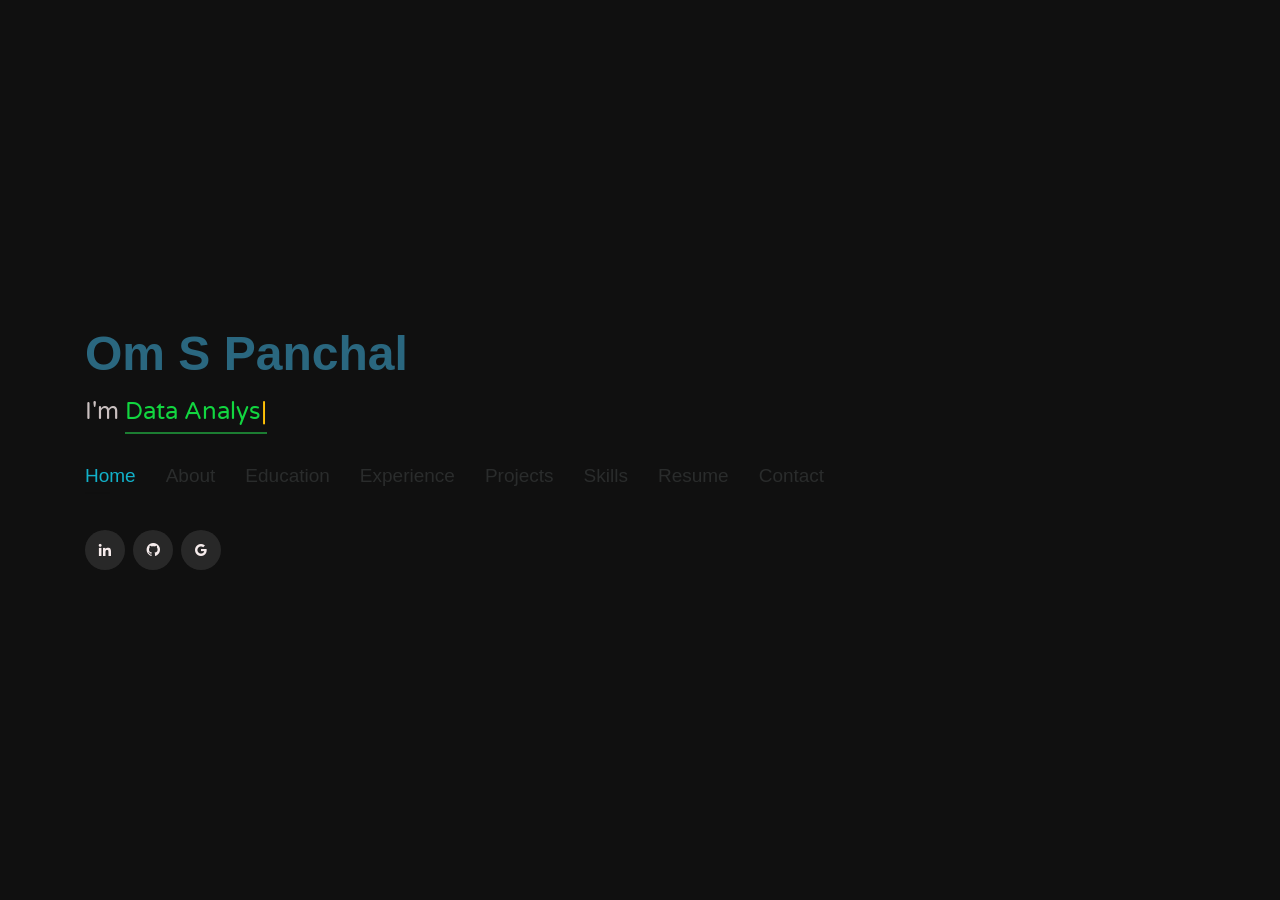
==== OMSP/index.html @ a4044b21 "Done" ====
<!DOCTYPE html>
<html lang="en">

<head>
  <!-- Google Tag Manager -->
  <script>(function(w,d,s,l,i){w[l]=w[l]||[];w[l].push({'gtm.start':
  new Date().getTime(),event:'gtm.js'});var f=d.getElementsByTagName(s)[0],
  j=d.createElement(s),dl=l!='dataLayer'?'&l='+l:'';j.async=true;j.src=
  'https://www.googletagmanager.com/gtm.js?id='+i+dl;f.parentNode.insertBefore(j,f);
  })(window,document,'script','dataLayer','GTM-5BB8W2X');</script>
  <!-- End Google Tag Manager -->
  <link rel="icon" type="image/png" href="/favicon.png"/>
  <meta charset="utf-8">
  <meta content="width=device-width, initial-scale=1.0" name="viewport">

  <title>Om S P - Portfolio</title>
  <meta content="" name="descriptison">
  <meta content="" name="keywords">

  <!-- Google Fonts -->
  <link href="https://fonts.googleapis.com/css2?family=Varela+Round&display=swap" rel="stylesheet">
  <!-- Vendor CSS Files -->
  <link href="assets/vendor/bootstrap/css/bootstrap.min.css" rel="stylesheet">
  <link href="assets/vendor/icofont/icofont.min.css" rel="stylesheet">
  <link href="assets/vendor/remixicon/remixicon.css" rel="stylesheet">
  <link href="assets/vendor/owl.carousel/assets/owl.carousel.min.css" rel="stylesheet">
  <link href="assets/vendor/boxicons/css/boxicons.min.css" rel="stylesheet">
  <link href="assets/vendor/venobox/venobox.css" rel="stylesheet">

  <!-- Template Main CSS File -->
  <link href="assets/css/style.css" rel="stylesheet">


  <!-- Global site tag (gtag.js) - Google Analytics -->
  <script async src="https://www.googletagmanager.com/gtag/js?id=UA-169007209-3"></script>
  <script>
    window.dataLayer = window.dataLayer || [];
    function gtag(){dataLayer.push(arguments);}
    gtag('js', new Date());

    gtag('config', 'UA-169007209-3');
  </script>



  <!-- =======================================================
  * Template Name: Personal - v2.1.0
  * Template URL: https://bootstrapmade.com/personal-free-resume-bootstrap-template/
  * Author: BootstrapMade.com
  * License: https://bootstrapmade.com/license/
  ======================================================== -->
</head>

<body>
  
  <!-- Google Tag Manager (noscript) -->
  <noscript><iframe src="https://www.googletagmanager.com/ns.html?id=GTM-5BB8W2X"
  height="0" width="0" style="display:none;visibility:hidden"></iframe></noscript>
  <!-- End Google Tag Manager (noscript) -->
  <!-- ======= Header ======= -->
  <header id="header" class="header-tops">

    <div class="container">

      <h1><a href="index.html">Om S Panchal</a></h1>
      <h2 style="color:#cac0c0">I'm <span class="typing" style="color:#12D640"></span></h2>
      <nav class="nav-menu d-none d-lg-block">
        <ul>
          <li class="active"><a href="#header"> <span>Home</span></a></li>
          <li><a href="#about"><span>About</span></a></li>
          <li><a href="#education"> <span>Education</span></a></li>
          <li><a href="#experience"> <span>Experience</span></a></li>
<!--          <li><a href="#projects"> <span>Projects</span></a></li>-->
          <li><a href="#portfolio"> <span>Projects</span></a></li>
          <li><a href="#skills"> <span>Skills</span></a></li>
          <li><a href="https://drive.google.com/file/d/1z9omaoGGeqpjzwry_Dc1AcWMaOLjtn0A/view?usp=sharing" target="_blank"> <span>Resume</span></a></li>
          <!-- <li><a href="#links"> <span>Resume & Links</span></a></li> -->
          <li><a href="#contacts"> <span>Contact</span></a></li>

        </ul>
      </nav><!-- .nav-menu -->

      <div class="social-links">
          <a href="https://www.linkedin.com/in/om-s-p/" target="_blank" class="linkedin"><i class="bx bxl-linkedin"></i></a>
          <a href="https://github.com/OmSPluto" target="_blank" class="github"><i class="bx bxl-github"></i></a>
          <a href="mailto:ompanchalftw@gmail.com" target="_blank" class="google"><i class="bx bxl-google"></i></a>

      </div>

    </div>
  </header><!-- End Header -->

  <!-- ======= About Section ======= -->
  <section id="about" class="about">

    <!-- ======= About Me ======= -->
    <div class="about-me container">

      <div class="section-title">
        <h2>About</h2>
      </div>

      <div class="row">
        <div class="col-lg-4" data-aos="fade-right">
          <img src="assets/img/profile.jpeg" class="img-fluid" alt="">
        </div>
        <div class="col-lg-8 pt-4 pt-lg-0 content" data-aos="fade-left">
          <p>Analytical professional with 1.5+ years of expertise in business intelligence, adept at deriving insights through modern visualization tools. Enthusiastic developer passionate about software and AI, applying algorithms to solve real-world challenges for impactful results. Eager to contribute analytical and development skills to innovative projects in the corporate sector.
          </p>
          <div class="row">
            <div class="col-lg-6">
              <ul>
                <li><i class="icofont-rounded-right"></i> <strong>Birthday:</strong> 06 October 2000</li>
                <li><i class="icofont-rounded-right"></i> <strong>Phone:</strong> +91 8591076125</li>
              </ul>
            </div>
            <div class="col-lg-6">
              <ul>
                <li><i class="icofont-rounded-right"></i> <strong>City:</strong> Mumbai, IN</li>
                <li><i class="icofont-rounded-right"></i> <strong>Email:</strong> ompanchalftw@gmail.com</li>
              </ul>
            </div>
          </div>
        </div>
      </div>

    </div><!-- End About Me -->

    <!-- ======= Interests ======= -->
<!-- ======= Interests ======= -->
<div class="interests container">

  <div class="section-title">
    <h2>Interests</h2>
  </div>

  <div class="row">
    <!-- Existing interests -->
    <div class="col-lg-3 col-md-4 mt-4">
      <div class="icon-box">
        <i class="ri-file-list-3-line" style="color: #47aeff;"></i>
        <h3>Algorithms</h3>
      </div>
    </div>
    <div class="col-lg-3 col-md-4 mt-4">
      <div class="icon-box">
        <i class="ri-image-line" style="color: #ffc107;"></i>
        <h3>Image Processing</h3>
      </div>
    </div>
    <!-- New interest for AI -->
    <div class="col-lg-3 col-md-4 mt-4">
      <div class="icon-box">
        <i class="ri-brain-line" style="color: #6b5ce7;"></i>
        <h3>Artificial Intelligence</h3>
      </div>
    </div>
    <!-- Add other new interests below -->
    <div class="col-lg-3 col-md-4 mt-4">
      <div class="icon-box">
        <i class="fab fa-tableau" style="color: #ff5722;"></i>
        <h3>Tableau</h3>
      </div>
    </div>
    <div class="col-lg-3 col-md-4 mt-4">
      <div class="icon-box">
        <i class="ri-analytics-line" style="color: #4caf50;"></i>
        <h3>Data Analytics</h3>
      </div>
    </div>
    <div class="col-lg-3 col-md-4 mt-4">
      <div class="icon-box">
        <i class="ri-database-line" style="color: #795548;"></i>
        <h3>SQL</h3>
      </div>
    </div>
    <div class="col-lg-3 col-md-4 mt-4">
      <div class="icon-box">
        <i class="fab fa-python" style="color: #2196f3;"></i>
        <h3>Python</h3>
      </div>
    </div>
    <div class="col-lg-3 col-md-4 mt-4">
      <div class="icon-box">
        <i class="ri-code-line" style="color: #9c27b0;"></i>
        <h3>Web Technologies</h3>
      </div>
    </div>
  </div>

</div><!-- End Interests -->




  </section><!-- End About Section -->



  <!-- ======= Education Section ======= -->
<section id="education" class="services">
  <div class="container">
    <div class="section-title">
      <h2>Education</h2>
    </div>
    <div class="row">
      <div class="col-lg-12" data-aos="fade-up" style="display: inline-block;">

        <div class="col-md-4 mt-4 mt-md-0 icon-box" data-aos="fade-up" data-aos-delay="100"
          style="padding: 0px 0px; padding-bottom: 5px; display: inline-block;">
          <img src="C:\Users\ompan\Downloads\Om S P\OM S P\assets\img\education\ASU.png" class="img-fluid" alt="">
          <h4 style="text-align:left;">
            <a href="https://mu.ac.in/" target="_blank" style="color:#f8f3f3">University of Mumbai</a>
          </h4>
          <p style="text-align:left;color:#fff;padding: 5px 10px;"><em>MSC in Computer Science(RJ College)</em></p>
          <h5 style="text-align:left;padding: 0px 10px;">June 2023 - Present</h5>
          <h6 style="text-align:left;color:#fff;padding: 0px 10px;">Relevant Coursework</h6>
          <ul style="text-align:left;color:#fff;">
            <li>Machine Learning</li>
            <li>Cloud Computing</li>
            <li>Optimization of Algorithms</li>
            <li>Data Science</li>
          </ul>
        </div>

        <div class="col-md-4 mt-4 mt-md-0 icon-box" data-aos="fade-up" data-aos-delay="100"
          style="padding: 0px 0px; padding-bottom: 5px; display: inline-block;">
          <img src="C:\Users\ompan\Downloads\Om S P\OM S P\assets\img\education\au.png" class="img-fluid" alt="">
          <h4 style="text-align:left;">
            <a href="https://siesascs.edu.in/" target="_blank" style="color:#f8f3f3">Sies College Of Arts, Science & Commerce</a>
          </h4>
          <p style="text-align:left;color:#fff;padding: 5px 10px;"><em>BSc. in Computer Science</em></p>
          <h5 style="text-align:left;padding: 0px 10px;">July 2019 - May 2021</h5>
          <h6 style="text-align:left;color:#fff;padding: 0px 10px;">Relevant Coursework</h6>
          <ul style="text-align:left;color:#fff;">
            <li>Database Management Systems</li>
            <li>Operating Systems</li>
            <li> Algorithms &amp; Computer organization</li>
            <li>IOT</li>
          </ul>
        </div>
      </div>
    </div>
  </div>



  </section>
  <!-- End Education Section -->



  <!-- Start Experience Section -->

  <section id="experience" class="services">
    <div class="container">
      <div class="section-title">
        <h2>Experience</h2>
      </div>
      <div class="row">
          
              <div class="col-md-12 mt-4 mt-md-0 icon-box" data-aos="fade-up" data-aos-delay="100">
                <h4 style="text-align:left;"><a href="https://codeway.cloud/" style="color:#78fff1">Codeway Solutions</a><br> </h4>
                <h5 style="text-align:left;">Febuary 2024 - March 2024</h5>
                <p style="text-align:left;color:#fff"><em>Machine learning Intern</p>
                <ul style="text-align:left;">
                  <li>During my machine learning internship, I excelled in diverse projects. I implemented a Movie Genre Classification model with over 85% accuracy, strengthened fraud detection systems, and developed a precise SMS Classification model.</li>
                  <li>These experiences enhanced my skills and showcased my adaptability in applying machine learning to real-world challenges.</li>
                </ul>
              </div>
              <div class="col-md-12 mt-4 mt-md-0 icon-box" data-aos="fade-up" data-aos-delay="100">
                <h4 style="text-align:left;"><a href="https://www.tcs.com/" style="color:#78fff1">Tata Consultancy Service</a><br> </h4>
                <h5 style="text-align:left;">August 2021 - February 2023</h5>
                <p style="text-align:left;color:#fff"><em>Data Analyst</em></p>
                <ul style="text-align:left;">
                  <li>Used to construct resource management databases for diverse projects.</li>
                  <li>Utilizing Tableau to produce graphical representation.</li>
                  <li>Alongside senior analysts, I gathered information from both confidential and public .sources, structuring potential
                    responses to obtain accurate judgments.</li>
                    </li>
                </ul>
              </div>
              
              
          </div>
        </div>
    </div>
  </section>

  <!-- End Experience Section -->



  <!-- Start Project Section -->
  <section id="portfolio" class="portfolio">
    <div class="container">

      <div class="section-title">
        <h2>Projects</h2>
      </div>

      <div class="row">
        <div class="col-lg-12 d-flex justify-content-center">
          <ul id="portfolio-flters">
            <li data-filter="*" class="filter-active">All</li>
            <li data-filter=".filter-app">Web-App</li>
            <li data-filter=".filter-project">Data Science</li>
            <LI data-filter=".filter-ML Projects">ML Projects</li>
          </ul>
        </div>
      </div>

      <div class="row portfolio-container">

        

        

        <div class="col-lg-4 col-md-6 portfolio-item filter-project">
          <center><h4>Music Streaming Website</h4></center>
          <div class="portfolio-wrap">
            <img src="assets/img/project/musicplayer.jpg" class="img-fluid" alt="">
            <div class="portfolio-info">
              
              <div class="portfolio-links">
                <a href="projects/musicplayer.html" data-gall="portfolioDetailsGallery" data-vbtype="iframe" class="venobox" title="Project Details"><i class="bx bx-info-circle"></i></a>
              </div>
            </div>
          </div>
        </div>


        <!-- Add other projects below -->

<!-- Add other projects below -->

<div class="col-lg-4 col-md-6 portfolio-item filter-ML-Projects">
  <center><h4>New ML Project</h4></center>
  <div class="portfolio-wrap">
    <img src="assets/img/project/new_ml_project.jpg" class="img-fluid" alt="">
    <div class="portfolio-info">
      <div class="portfolio-links">
        <a href="projects/new_ml_project.html" data-gall="portfolioDetailsGallery" data-vbtype="iframe" class="venobox" title="Project Details"><i class="bx bx-info-circle"></i></a>
      </div>
    </div>
  </div>
</div>


        <div class="col-lg-4 col-md-6 portfolio-item filter-app">
          <center><h4>Movie Recommender</h4></center>
          <div class="portfolio-wrap">
            <img src="assets/img/project/recommender.jpg" class="img-fluid" alt="">
            <div class="portfolio-info">
              
              <div class="portfolio-links">
                <a href="https://www.tcs.com/" data-gall="portfolioDetailsGallery" data-vbtype="iframe" class="venobox" title="Project Details"><i class="bx bx-info-circle"></i></a>
              </div>
            </div>
          </div>
        </div>

        <!-- <div class="col-lg-4 col-md-6 portfolio-item filter-app">
          <center><h4>To-Do App</h4></center>
          <div class="portfolio-wrap">
            <img src="assets/img/project/todo.jpg" class="img-fluid" alt="">
            <div class="portfolio-info">
              <div class="portfolio-links">
                <a href="projects/todo.html" data-gall="portfolioDetailsGallery" data-vbtype="iframe" class="venobox" title="Project Details"><i class="bx bx-info-circle"></i></a>
              </div>
            </div>
          </div>
        </div> -->

       

        <!-- <div class="col-lg-4 col-md-6 portfolio-item filter-app">
          <br>
          <center><h4>Tech Blog</h4></center>
          <div class="portfolio-wrap">
            <img src="assets/img/project/blog.jpg" class="img-fluid" alt="">
            <div class="portfolio-info">
              <div class="portfolio-links">
                <a href="projects/blog.html" data-gall="portfolioDetailsGallery" data-vbtype="iframe" class="venobox" title="Project Details"><i class="bx bx-info-circle"></i></a>
              </div>
            </div>
          </div>
        </div> -->

       

        

        <div class="col-lg-4 col-md-6 portfolio-item filter- ML Projects">
          <!-- <br> -->
          <center><h4>Image Generator</h4></center>
          <div class="portfolio-wrap">
            <img src="assets/img/project/gan.jpg" class="img-fluid" alt="">
            <div class="portfolio-info">
              <div class="portfolio-links">
                <a href="" data-gall="portfolioDetailsGallery" data-vbtype="iframe" class="venobox" title="Project Details"><i class="bx bx-info-circle"></i></a>
              </div>
            </div>
          </div>
        </div>

      </div>
    </div>
  </section>

  <!-- End Project Section -->


<!-- Start Skills Section -->
<!-- Start Skills Section -->
<section id="skills" class="services">
  <div class="container">
      <div class="section-title">
          <h2>Skills</h2>
      </div>
      <div class="row">
          <div class="col-lg-12" data-aos="fade-up">
              <!-- Languages and Databases -->
              <div class="col-md-12 mt-4 mt-md-0 icon-box" data-aos="fade-up" data-aos-delay="100" style="background:#fff">
                  <h4 style="text-align:left;color:#09203a">Languages and Databases</h4>
                  <p style="text-align:left;">
                      <img src="https://www.vectorlogo.zone/logos/python/python-horizontal.svg" alt="Python" height="50" width="150">
                      <img src="https://www.vectorlogo.zone/logos/w3_html5/w3_html5-ar21.svg" alt="HTML5" height="50" width="90">
                      <img src="https://upload.wikimedia.org/wikipedia/commons/d/d5/CSS3_logo_and_wordmark.svg" alt="CSS3" height="60" width="90">
                      <img src="https://www.vectorlogo.zone/logos/mysql/mysql-horizontal.svg" alt="MySQL" height="70" width="130">
                  </p>
              </div>

              <!-- Frameworks and Libraries -->
              <div class="col-md-12 mt-4 mt-md-0 icon-box" data-aos="fade-up" data-aos-delay="100" style="background:#fff">
                  <h4 style="text-align:left;color:#09203a">Frameworks and Libraries</h4>
                  <p style="text-align:left;">
                      <img src="https://pandas.pydata.org/static/img/pandas.svg" alt="Pandas" height="50">
                      <img src="https://scikit-learn.org/stable/_static/scikit-learn-logo-small.png" alt="Scikit-Learn" height="50">
                      <img src="https://www.vectorlogo.zone/logos/tensorflow/tensorflow-ar21.svg" alt="TensorFlow" height="50" width="100">
                      <img src="https://numpy.org/images/logos/numpy.svg" alt="NumPy" height="50">
                      <img src="https://www.vectorlogo.zone/logos/mysql/mysql-horizontal.svg" alt="MySQL" height="70" width="130">
                  </p>
              </div>

              <!-- Tools -->
              <div class="col-md-12 mt-4 mt-md-0 icon-box" data-aos="fade-up" data-aos-delay="100" style="background:#fff">
                  <h4 style="text-align:left;color:#09203a">Tools</h4>
                  <p style="text-align:left;">
                      <img src="https://www.vectorlogo.zone/logos/microsoft_office/microsoft_office-ar21.svg" alt="MS Office" height="50">
                      <img src="https://www.vectorlogo.zone/logos/jupyter/jupyter-ar21.svg" alt="Jupyter" height="50" width="120">
                      <img src="https://www.vectorlogo.zone/logos/google_colab/google_colab-ar21.svg" alt="Google Colab" height="50">
                      <img src="https://www.vectorlogo.zone/logos/visualstudio_code/visualstudio_code-ar21.svg" alt="Visual Studio Code" height="50">
                      <img src="https://www.vectorlogo.zone/logos/github/github-ar21.svg" alt="GitHub" height="50">
                  </p>
              </div>
          </div>
      </div>
  </div>
</section>
<!-- End Skills Section -->


  <!-- End Skills Section -->




  <!-- Start Links section -->
  <section id="links" class="services">
    <div class="container">
      <div class="section-title">
        <h2>Resume & Links</h2>
      </div>
      <div class="row">
        <div class="col-md-3 mt-4 mt-md-0 icon-box" data-aos="fade-up" data-aos-delay="100">
          <a href="https://drive.google.com/file/d/1iHBNV2UkH5LkhAP-1hYRZ2Ez_BQ6g4S7/view?usp=sharing" target="_blank"><div class="icon"><i class="icofont-page"></i></div></a>
          <h4 class="title"><a href="https://drive.google.com/file/d/1iHBNV2UkH5LkhAP-1hYRZ2Ez_BQ6g4S7/view?usp=sharing" target="_blank">Resume</a></h4>
          <p class="description" style="color:#fff;">The link contains downloadable resume</p>
        </div>
        <div class="col-md-3 mt-4 mt-md-0 icon-box" data-aos="fade-up">
          <a href="https://github.com/rajaprerak/LeetCode_Problems" target="_blank"><div class="icon"><i class="icofont-link"></i></div></a>
          <h4 class="title"><a href="https://github.com/rajaprerak/LeetCode_Problems" target="_blank">LeetCode Repository</a></h4>
          <p class="description" style="color:#fff;"> The github repository contains leetcode problems solution in python.</p>
        </div>
        <!-- <div class="col-md-3 mt-4 mt-md-0 icon-box" data-aos="fade-up" data-aos-delay="100">
          <a href="https://techingenious.herokuapp.com/" target="_blank"><div class="icon"><i class="icofont-page"></i></div></a>
          <h4 class="title"><a href="https://techingenious.herokuapp.com/" target="_blank">Blog</a></h4>
          <p class="description" style="color:#fff;">Blog containing articles on AI, coding, development</p>
        </div> -->
      </div>
    </div>
  </section> <!--End Links Section -->


  <!-- Start Contact Section -->

  <section id="contacts" class="contact">
    <div class="container">

      <div class="section-title">
        <h2>Contact</h2>
      </div>

      <div class="row mt-2">

        <div class="col-md-6 d-flex align-items-stretch">
          <div class="info-box">
            <i class="bx bx-map"></i>
            <h3>My Address</h3>
            <p>Mumbai,</p>
            <p>Maharahstra,</p>
            <p>India</p>
          </div>
        </div>

        <div class="col-md-6 mt-4 mt-md-0 d-flex align-items-stretch">
          <div class="info-box">
            <i class="bx bx-share-alt"></i>
            <h3>Social Profiles</h3>
            <div class="social-links">
              <a href="https://www.linkedin.com/in/om-s-p/" target="_blank" class="linkedin"><i class="bx bxl-linkedin"></i></a>
              <a href="https://github.com/OmSPluto" target="_blank" class="github"><i class="bx bxl-github"></i></a>
              <a href="mailto:ompanchalftw@gmail.com" target="_blank" class="google"><i class="bx bxl-google"></i></a>


            </div>
          </div>
        </div>

        <div class="col-md-6 mt-4 d-flex align-items-stretch">
          <div class="info-box">
            <i class="bx bx-envelope"></i>
            <h3>Email</h3>
            <p>ompanchalftw@gmail.com</p>
          
          </div>
        </div>
        <div class="col-md-6 mt-4 d-flex align-items-stretch">
          <div class="info-box">
            <i class="bx bx-phone-call"></i>
            <h3>Contact</h3>
            <p>+91 8591076125</p>
          </div>
        </div>
      </div>
      <!-- <div id="sfczmlqxr5caww28rswrt8849ghbekgnh3j" ></div><script type="text/javascript" src="https://counter1.stat.ovh/private/counter.js?c=zmlqxr5caww28rswrt8849ghbekgnh3j&down=async" async></script><noscript><a href="https://www.freecounterstat.com" title="free web counter"><img src="https://counter1.stat.ovh/private/freecounterstat.php?c=zmlqxr5caww28rswrt8849ghbekgnh3j" border="0" title="free web counter" alt="free web counter" style="visibility: none;"></a></noscript> -->
    </div>
  </section>

  <!-- End Contact Section -->

  <!-- Vendor JS Files -->
  <script src="assets/vendor/jquery/jquery.min.js"></script>
  <script src="assets/vendor/bootstrap/js/bootstrap.bundle.min.js"></script>
  <script src="assets/vendor/jquery.easing/jquery.easing.min.js"></script>
  <script src="assets/vendor/php-email-form/validate.js"></script>
  <script src="assets/vendor/waypoints/jquery.waypoints.min.js"></script>
  <script src="assets/vendor/counterup/counterup.min.js"></script>
  <script src="assets/vendor/owl.carousel/owl.carousel.min.js"></script>
  <script src="assets/vendor/isotope-layout/isotope.pkgd.min.js"></script>
  <script src="assets/vendor/venobox/venobox.min.js"></script>
  <script src="assets/vendor/typed.js/typed.min.js"></script>
  <script type="text/javascript">
    var typed = new Typed('.typing',{
      strings: ["Data Analyst", "Anime lover", "AI Enthusiast"],
      loop: true,
      typeSpeed: 65,
      backSpeed: 65
    });
  </script>

  <!-- Template Main JS File -->
  <script src="assets/js/main.js"></script>

</body>

</html>
---- OMSP/assets/css/style.css ----
/**
* Template Name: Personal - v2.1.0
* Template URL: https://bootstrapmade.com/personal-free-resume-bootstrap-template/
* Author: BootstrapMade.com
* License: https://bootstrapmade.com/license/
*/

/*--------------------------------------------------------------
# General
--------------------------------------------------------------*/
body {
  font-family: "Open Sans", sans-serif;
  color: #a8bec4;
  position: relative;
  background: transparent;
}

body::before {
  content: "";
  position: fixed;
  background: #101010 url("OM S P\assets\img\background\bg.jpg") top right no-repeat;
  background-size: cover;
  left: 0;
  right: 0;
  top: 0;
  height: 100vh;
  z-index: -1;
}





@media (min-width: 1024px) {
  body::before {
    background-attachment: fixed;
  }
}

a {
  color: #21b7cb;
}

a:hover {
  color: #1b0202;
  text-decoration: none;
}

h1, h2, h3, h4, h5, h6 {
  font-family: 'Varela Round', sans-serif;
    
}

/*--------------------------------------------------------------
# Header
--------------------------------------------------------------*/
#header {
  transition: ease-in-out 0s;
  position: relative;
  height: 100vh;
  display: flex;
  align-items: center;
  z-index: 997;
  overflow-y: auto;
}

#header * {
  transition: ease-in-out 0s;
}

#header h1 {
  font-size: 48px;
  margin-top: 0px;
  padding: 0;
  line-height: 1;
  font-weight: 700;
  font-family: "Poppins", sans-serif;
}

#header h1 a, #header h1 a:hover {
  color: #2a677f;
  line-height: 1;
  display: inline-block;
}

#header h2 {
  font-size: 24px;
  margin-top: 20px;
  color: #12d640;
}

#header h2 span {
  color: #ffc107;
  border-bottom: 2px solid #1c7d32;
  padding-bottom: 6px;
}

#header img {
  padding: 0;
  margin: 0;
}

#header .social-links {
  margin-top: 40px;
  display: flex;
}

#header .social-links a {
  font-size: 16px;
  display: flex;
  justify-content: center;
  align-items: center;
  background: rgba(255, 255, 255, 0.1);
  color: #f6ecec;
  line-height: 1;
  margin-right: 8px;
  border-radius: 50%;
  width: 40px;
  height: 40px;
}

#header .social-links a:hover {
  background: #b423b4;
}

@media (max-width: 992px) {
  #header h1 {
    font-size: 36px;
  }
  #header h2 {
    font-size: 20px;
    line-height: 30px;
  }
  #header .social-links {
    margin-top: 15px;
  }
  #header .container {
    display: flex;
    flex-direction: column;
    align-items: center;
  }
}

/*--------------------------------------------------------------
# Navigation Menu
--------------------------------------------------------------*/
/* Desktop Navigation */
.nav-menu {
  margin-top: 35px;
}

.nav-menu ul {
  display: flex;
  margin: 0;
  padding: 0;
  list-style: none;
}

.nav-menu li + li {
  margin-left: 30px;
}

.nav-menu a {
  display: block;
  position: relative;
  color: #2a2c2c;
  font-size: 19px;
  font-family: "Poppins", sans-serif;
  font-weight: 400;
}

.nav-menu a:before {
  content: "";
  position: absolute;
  width: 0;
  height: 2px;
  bottom: -4px;
  left: 0;
  background-color: #0f0f0f;
  visibility: hidden;
  width: 0px;
  transition: all 0.3s ease-in-out 0s;
}

.nav-menu a:hover:before, .nav-menu li:hover > a:before, .nav-menu .active > a:before {
  visibility: visible;
  width: 25px;
}

.nav-menu a:hover, .nav-menu .active > a, .nav-menu li:hover > a {
  color: #12b1c9;
  text-decoration: none;
}

/* Mobile Navigation */
.mobile-nav-toggle {
  position: fixed;
  right: 15px;
  top: 15px;
  z-index: 9998;
  border: 0;
  background: none;
  font-size: 24px;
  transition: all 0.4s;
  outline: none !important;
  line-height: 1;
  cursor: pointer;
  text-align: right;
}

.mobile-nav-toggle i {
  color: #fff;
}

.mobile-nav {
  position: fixed;
  top: 55px;
  right: 15px;
  bottom: 15px;
  left: 15px;
  z-index: 9999;
  overflow-y: auto;
  background: rgba(0, 0, 0, 0.7);
  transition: ease-in-out 0s;
  opacity: 0;
  visibility: hidden;
  border-radius: 10px;
  padding: 10px 0;
  border: 2px solid rgba(255, 255, 255, 0.12);
}

.mobile-nav * {
  margin: 0;
  padding: 0;
  list-style: none;
}

.mobile-nav a {
  display: block;
  position: relative;
  color: #fff;
  padding: 10px 20px;
  font-weight: 500;
  outline: none;
}

.mobile-nav a:hover, .mobile-nav .active > a, .mobile-nav li:hover > a {
  color: #1c7d32;
  text-decoration: none;
}

.mobile-nav-overly {
  width: 100%;
  height: 100%;
  z-index: 9997;
  top: 0;
  left: 0;
  position: fixed;
  background: rgba(9, 9, 9, 0.6);
  overflow: hidden;
  display: none;
  transition: ease-in-out 0s;
}

.mobile-nav-active {
  overflow: hidden;
}

.mobile-nav-active .mobile-nav {
  opacity: 1;
  visibility: visible;
}

.mobile-nav-active .mobile-nav-toggle i {
  color: #fff;
}

/* Header Top */
#header.header-top {
  height: 90px;
  position: fixed;
  left: 0;
  top: 0;
  right: 0;
  background: #dbe2ea;
}

#header.header-top .social-links, #header.header-top h2 {
  display: none;
}

#header.header-top h1 {
  margin-right: auto;
  font-size: 36px;
}

#header.header-top .container {
  display: flex;
  align-items: center;
}

#header.header-top .nav-menu {
  margin: 0;
}

@media (max-width: 768px) {
  #header.header-top {
    height: 60px;
  }
  #header.header-top h1 {
    font-size: 26px;
  }
}

/*--------------------------------------------------------------
# Sections General
--------------------------------------------------------------*/
section {
  overflow: hidden;
  position: absolute;
  width: 100%;
  top: 140px;
  bottom: 100%;
  opacity: 0;
  z-index: 2;
}

section.section-show {
  top: 70px;
  bottom: auto;
  opacity: 1;
  padding-bottom: 0px;
}

section .container {
  background: rgba(0, 0, 0, 0);
  padding: 30px;
}

@media (max-width: 768px) {
  section {
    top: 120px;
  }
  section.section-show {
    top: 80px;
  }
}

.section-title h2 {
  font-size: 14px;
  font-weight: 500;
  padding: 0;
  line-height: 1px;
  margin: 0 0 20px 0;
  letter-spacing: 2px;
  text-transform: uppercase;
  color: #dee2e6;
  font-family: "Poppins", sans-serif;
}

.section-title h2::after {
  content: "";
  width: 120px;
  height: 1px;
  display: inline-block;
  background: #dee2e6;
  margin: 4px 10px;
}

.section-title p {
  margin: 0;
  margin: -15px 0 15px 0;
  font-size: 36px;
  font-weight: 700;
  text-transform: uppercase;
  font-family: "Poppins", sans-serif;
  color: #fff;
}

/*--------------------------------------------------------------
# About
--------------------------------------------------------------*/
.about-me .content h3 {
  font-weight: 700;
  font-size: 26px;
  color: #1c7d32;
}

.about-me .content ul {
  list-style: none;
  padding: 0;
}

.about-me .content ul li {
  padding-bottom: 10px;
}

.about-me .content ul i {
  font-size: 20px;
  padding-right: 2px;
  color: #1c7d32;
}

.about-me .content p:last-child {
  margin-bottom: 0;
}

/*--------------------------------------------------------------
# Counts
--------------------------------------------------------------*/
.counts {
  padding: 70px 0 60px;
}

.counts .count-box {
  padding: 30px 30px 25px 30px;
  width: 100%;
  position: relative;
  text-align: center;
  background: rgba(255, 255, 255, 0.08);
}

.counts .count-box i {
  position: absolute;
  top: -25px;
  left: 50%;
  transform: translateX(-50%);
  font-size: 24px;
  background: rgba(255, 255, 255, 0.1);
  padding: 12px;
  color: #1c7d32;
  border-radius: 50px;
}

.counts .count-box span {
  font-size: 36px;
  display: block;
  font-weight: 600;
  color: #fff;
}

.counts .count-box p {
  padding: 0;
  margin: 0;
  font-family: "Raleway", sans-serif;
  font-size: 14px;
}

/*--------------------------------------------------------------
# Skills
--------------------------------------------------------------*/
.skills .progress {
  height: 50px;
  display: block;
  background: none;
}

.skills .progress .skill {
  padding: 0;
  margin: 0 0 6px 0;
  text-transform: uppercase;
  display: block;
  font-weight: 600;
  font-family: "Poppins", sans-serif;
  color: #894141;
}

.skills .progress .skill .val {
  float: right;
  font-style: normal;
}

.skills .progress-bar-wrap {
  background: rgba(255, 255, 255, 0.15);
}

.skills .progress-bar {
  width: 1px;
  height: 10px;
  transition: .9s;
  background-color: #1c7d32;
}

/*--------------------------------------------------------------
# Interests
--------------------------------------------------------------*/
.interests .icon-box {
  display: flex;
  align-items: center;
  padding: 20px;
  background: rgba(255, 255, 255, 0.08);
  transition: ease-in-out 0.3s;
}

.interests .icon-box i {
  font-size: 32px;
  padding-right: 10px;
  line-height: 1;
}

.interests .icon-box h3 {
  font-weight: 700;
  margin: 0;
  padding: 0;
  line-height: 1;
  font-size: 16px;
  color: #fff;
}

.interests .icon-box:hover {
  background: rgba(255, 255, 255, 0.12);
}



/*--------------------------------------------------------------
# Resume
--------------------------------------------------------------*/
.resume .resume-title {
  font-size: 26px;
  font-weight: 700;
  margin-top: 20px;
  margin-bottom: 20px;
  color: #fff;
}

.resume .resume-item {
  padding: 0 0 20px 20px;
  margin-top: -2px;
  border-left: 2px solid rgba(255, 255, 255, 0.2);
  position: relative;
}

.resume .resume-item h4 {
  line-height: 18px;
  font-size: 18px;
  font-weight: 600;
  text-transform: uppercase;
  font-family: "Poppins", sans-serif;
  color: #1c7d32;
  margin-bottom: 10px;
}

.resume .resume-item h5 {
  font-size: 16px;
  background: rgba(255, 255, 255, 0.15);
  padding: 5px 15px;
  display: inline-block;
  font-weight: 600;
  margin-bottom: 10px;
}

.resume .resume-item ul {
  padding-left: 20px;
}

.resume .resume-item ul li {
  padding-bottom: 10px;
}

.resume .resume-item:last-child {
  padding-bottom: 0;
}

.resume .resume-item::before {
  content: "";
  position: absolute;
  width: 16px;
  height: 16px;
  border-radius: 50px;
  left: -9px;
  top: 0;
  background: #9e7f25;
  border: 2px solid #9e7f25;
}

/*--------------------------------------------------------------

# Portfolio
--------------------------------------------------------------*/
.portfolio .portfolio-item {
  margin-bottom: 30px;
}

.portfolio #portfolio-flters {
  padding: 0;
  margin: 0 auto 15px auto;
  list-style: none;
  text-align: center;
  border-radius: 50px;
  padding: 2px 15px;
}

.portfolio #portfolio-flters li {
  cursor: pointer;
  display: inline-block;
  padding: 8px 16px 10px 16px;
  font-size: 14px;
  font-weight: 600;
  line-height: 1;
  text-transform: uppercase;
  color: #fff;
  background: rgba(255, 255, 255, 0.1);
  margin: 0 3px 10px 3px;
  transition: all 0.3s ease-in-out;
  border-radius: 4px;
}

.portfolio #portfolio-flters li:hover, .portfolio #portfolio-flters li.filter-active {
  background: #1c7d32;
}

.portfolio #portfolio-flters li:last-child {
  margin-right: 0;
}

.portfolio .portfolio-wrap {
  transition: 0.3s;
  position: relative;
  overflow: hidden;
  z-index: 1;
  background: rgba(0, 0, 0, 0.6);
}

.portfolio .portfolio-wrap::before {
  content: "";
  background: rgba(0, 0, 0, 0.6);
  position: absolute;
  left: 30px;
  right: 30px;
  top: 30px;
  bottom: 30px;
  transition: all ease-in-out 0.3s;
  z-index: 2;
  opacity: 0;
}

.portfolio .portfolio-wrap .portfolio-info {
  opacity: 0;
  position: absolute;
  top: 0;
  left: 0;
  right: 0;
  bottom: 0;
  text-align: center;
  z-index: 3;
  transition: all ease-in-out 0.3s;
  display: flex;
  flex-direction: column;
  justify-content: center;
  align-items: center;
}

.portfolio .portfolio-wrap .portfolio-info::before {
  display: block;
  content: "";
  width: 48px;
  height: 48px;
  position: absolute;
  top: 35px;
  left: 35px;
  border-top: 3px solid #fff;
  border-left: 3px solid #fff;
  transition: all 0.5s ease 0s;
  z-index: 9994;
}

.portfolio .portfolio-wrap .portfolio-info::after {
  display: block;
  content: "";
  width: 48px;
  height: 48px;
  position: absolute;
  bottom: 35px;
  right: 35px;
  border-bottom: 3px solid #fff;
  border-right: 3px solid #fff;
  transition: all 0.5s ease 0s;
  z-index: 9994;
}

.portfolio .portfolio-wrap .portfolio-info h4 {
  font-size: 20px;
  color: #fff;
  font-weight: 600;
}

.portfolio .portfolio-wrap .portfolio-info p {
  color: #ffffff;
  font-size: 14px;
  text-transform: uppercase;
  padding: 0;
  margin: 0;
}

.portfolio .portfolio-wrap .portfolio-links {
  text-align: center;
  z-index: 4;
}

.portfolio .portfolio-wrap .portfolio-links a {
  color: #fff;
  margin: 0 2px;
  font-size: 28px;
  display: inline-block;
  transition: 0.3s;
}

.portfolio .portfolio-wrap .portfolio-links a:hover {
  color: #63eda3;
}

.portfolio .portfolio-wrap:hover::before {
  top: 0;
  left: 0;
  right: 0;
  bottom: 0;
  opacity: 1;
}

.portfolio .portfolio-wrap:hover .portfolio-info {
  opacity: 1;
}

.portfolio .portfolio-wrap:hover .portfolio-info::before {
  top: 15px;
  left: 15px;
}

.portfolio .portfolio-wrap:hover .portfolio-info::after {
  bottom: 15px;
  right: 15px;
}

/*--------------------------------------------------------------
# Contact
--------------------------------------------------------------*/
.contact .info-box {
  color: #992c2c;
  padding: 20px;
  width: 100%;
  background: #a8bdbc;
}

.contact .info-box i.bx {
  font-size: 24px;
  color: #000000;
  border-radius: 50%;
  padding: 14px;
  float: left;
  background: rgba(255, 255, 255, 0.1);
}

.contact .info-box h3 {
  font-size: 20px;
  color: #0a0a0a;
  font-weight: 700;
  margin: 10px 0 8px 68px;
}

.contact .info-box p {
  padding: 0;
  color: #0a0a0a;
  line-height: 24px;
  font-size: 18px;
  margin: 0 0 0 68px;
}

.contact .info-box .social-links {
  margin: 5px 0 0 68px;
  display: flex;
}

.contact .info-box .social-links a {
  font-size: 18px;
  display: inline-block;
  color: #fff;
  line-height: 1;
  margin-right: 12px;
  transition: 0.3s;
}

.contact .info-box .social-links a:hover {
  color: #12d640;
}

.contact .php-email-form {
  padding: 30px;
  background: rgba(255, 255, 255, 0.08);
}

.contact .php-email-form .validate {
  display: none;
  color: red;
  margin: 0 0 15px 0;
  font-weight: 400;
  font-size: 13px;
}

.contact .php-email-form .error-message {
  display: none;
  background: rgba(255, 255, 255, 0.08);
  background: #ed3c0d;
  text-align: center;
  padding: 15px;
  font-weight: 600;
}

.contact .php-email-form .sent-message {
  display: none;
  background: rgba(255, 255, 255, 0.08);
  background: #1c7d32;
  text-align: center;
  padding: 15px;
  font-weight: 600;
}

.contact .php-email-form .loading {
  display: none;
  background: rgba(255, 255, 255, 0.08);
  text-align: center;
  padding: 15px;
}

.contact .php-email-form .loading:before {
  content: "";
  display: inline-block;
  border-radius: 50%;
  width: 24px;
  height: 24px;
  margin: 0 10px -6px 0;
  border: 3px solid #1c7d32;
  border-top-color: #eee;
  -webkit-animation: animate-loading 1s linear infinite;
  animation: animate-loading 1s linear infinite;
}

.contact .php-email-form input, .contact .php-email-form textarea {
  border-radius: 0;
  box-shadow: none;
  font-size: 14px;
  background: rgba(255, 255, 255, 0.08);
  border: 0;
  transition: 0.3s;
  color: #fff;
}

.contact .php-email-form input:focus, .contact .php-email-form textarea:focus {
  background-color: rgba(255, 255, 255, 0.11);
}

.contact .php-email-form input::-webkit-input-placeholder, .contact .php-email-form textarea::-webkit-input-placeholder {
  color: rgba(255, 255, 255, 0.3);
  opacity: 1;
}

.contact .php-email-form input::-moz-placeholder, .contact .php-email-form textarea::-moz-placeholder {
  color: rgba(255, 255, 255, 0.3);
  opacity: 1;
}

.contact .php-email-form input:-ms-input-placeholder, .contact .php-email-form textarea:-ms-input-placeholder {
  color: rgba(255, 255, 255, 0.3);
  opacity: 1;
}

.contact .php-email-form input::-ms-input-placeholder, .contact .php-email-form textarea::-ms-input-placeholder {
  color: rgba(255, 255, 255, 0.3);
  opacity: 1;
}

.contact .php-email-form input::placeholder, .contact .php-email-form textarea::placeholder {
  color: rgba(255, 255, 255, 0.3);
  opacity: 1;
}

.contact .php-email-form input {
  padding: 20px 15px;
}

.contact .php-email-form textarea {
  padding: 12px 15px;
}

.contact .php-email-form button[type="submit"] {
  background: #1c7d32;
  border: 0;
  padding: 10px 30px;
  color: #fff;
  transition: 0.4s;
  border-radius: 4px;
}

.contact .php-email-form button[type="submit"]:hover {
  background: #15bb62;
}

@-webkit-keyframes animate-loading {
  0% {
    transform: rotate(0deg);
  }
  100% {
    transform: rotate(360deg);
  }
}

@keyframes animate-loading {
  0% {
    transform: rotate(0deg);
  }
  100% {
    transform: rotate(360deg);
  }
}

/*--------------------------------------------------------------
# Credits
--------------------------------------------------------------*/
.credits {
  position: fixed;
  right: 15px;
  bottom: 15px;
  font-size: 13px;
  color: #fff;
  z-index: 1;
}

.credits a {
  color: #1c7d32;
  transition: 0.3s;
}

.credits a:hover {
  color: #fff;
}

@media (max-width: 992px) {
  .credits {
    left: 50%;
    right: 0;
    transform: translateX(-50%);
  }
}
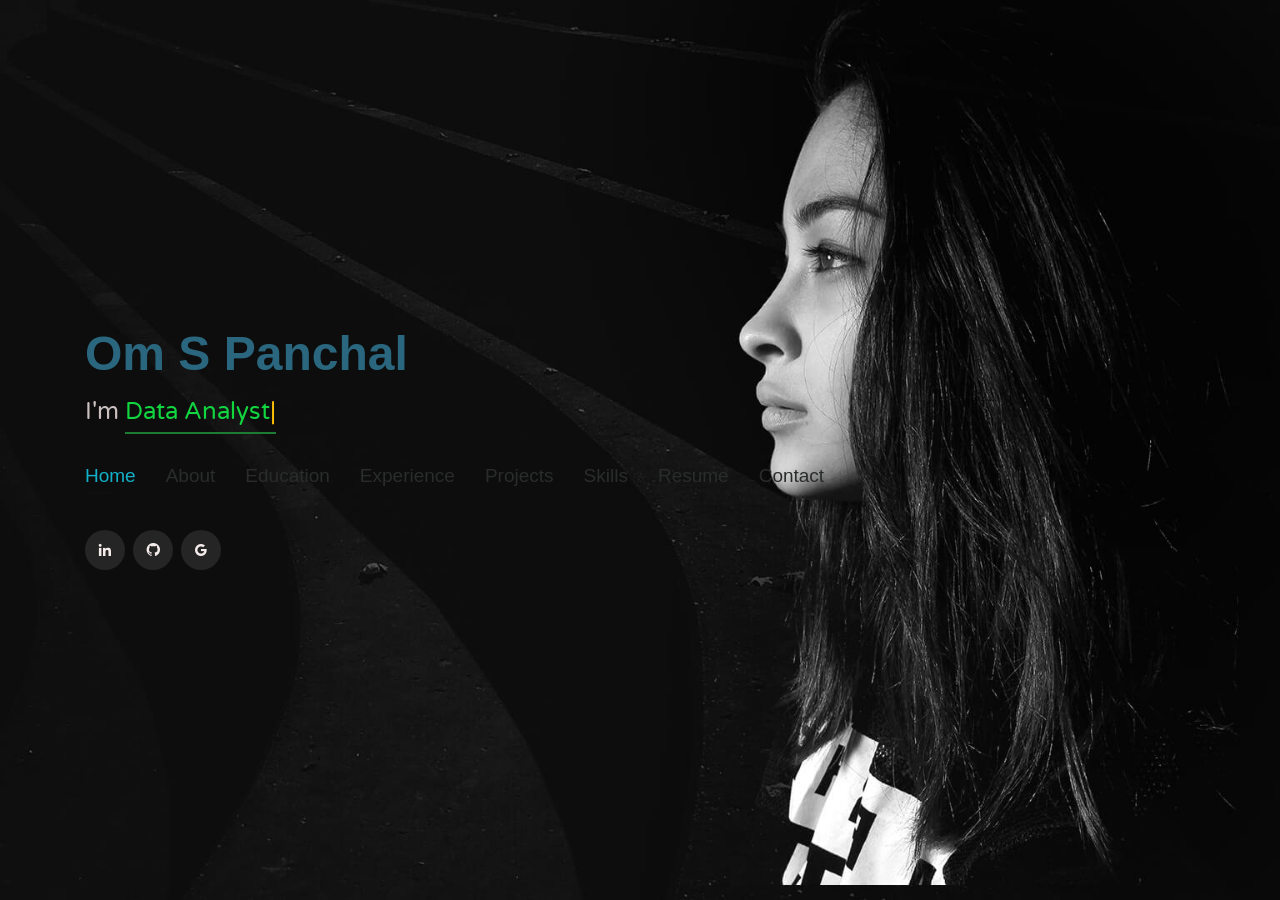
==== commit 83388b2c: "image name changed in code" ====
--- a/OMSP/index.html
+++ b/OMSP/index.html
@@ -208,7 +208,7 @@
 
         <div class="col-md-4 mt-4 mt-md-0 icon-box" data-aos="fade-up" data-aos-delay="100"
           style="padding: 0px 0px; padding-bottom: 5px; display: inline-block;">
-          <img src="C:\Users\ompan\Downloads\Om S P\OM S P\assets\img\education\ASU.png" class="img-fluid" alt="">
+          <img src="/assets/img/education/Mumuni.png" class="img-fluid" alt="">
           <h4 style="text-align:left;">
             <a href="https://mu.ac.in/" target="_blank" style="color:#f8f3f3">University of Mumbai</a>
           </h4>
@@ -225,7 +225,7 @@
 
         <div class="col-md-4 mt-4 mt-md-0 icon-box" data-aos="fade-up" data-aos-delay="100"
           style="padding: 0px 0px; padding-bottom: 5px; display: inline-block;">
-          <img src="C:\Users\ompan\Downloads\Om S P\OM S P\assets\img\education\au.png" class="img-fluid" alt="">
+          <img src="" class="img-fluid" alt="">
           <h4 style="text-align:left;">
             <a href="https://siesascs.edu.in/" target="_blank" style="color:#f8f3f3">Sies College Of Arts, Science & Commerce</a>
           </h4>
--- a/OMSP/assets/css/style.css
+++ b/OMSP/assets/css/style.css
@@ -18,7 +18,8 @@
 body::before {
   content: "";
   position: fixed;
-  background: #101010 url("OM S P\assets\img\background\bg.jpg") top right no-repeat;
+  /*background: #101010 url("https://i.postimg.cc/9fz4RHtW/bg.jpg") top right no-repeat;*/
+  background: #101010 url("../img/background/bg.jpg") top right no-repeat;
   background-size: cover;
   left: 0;
   right: 0;
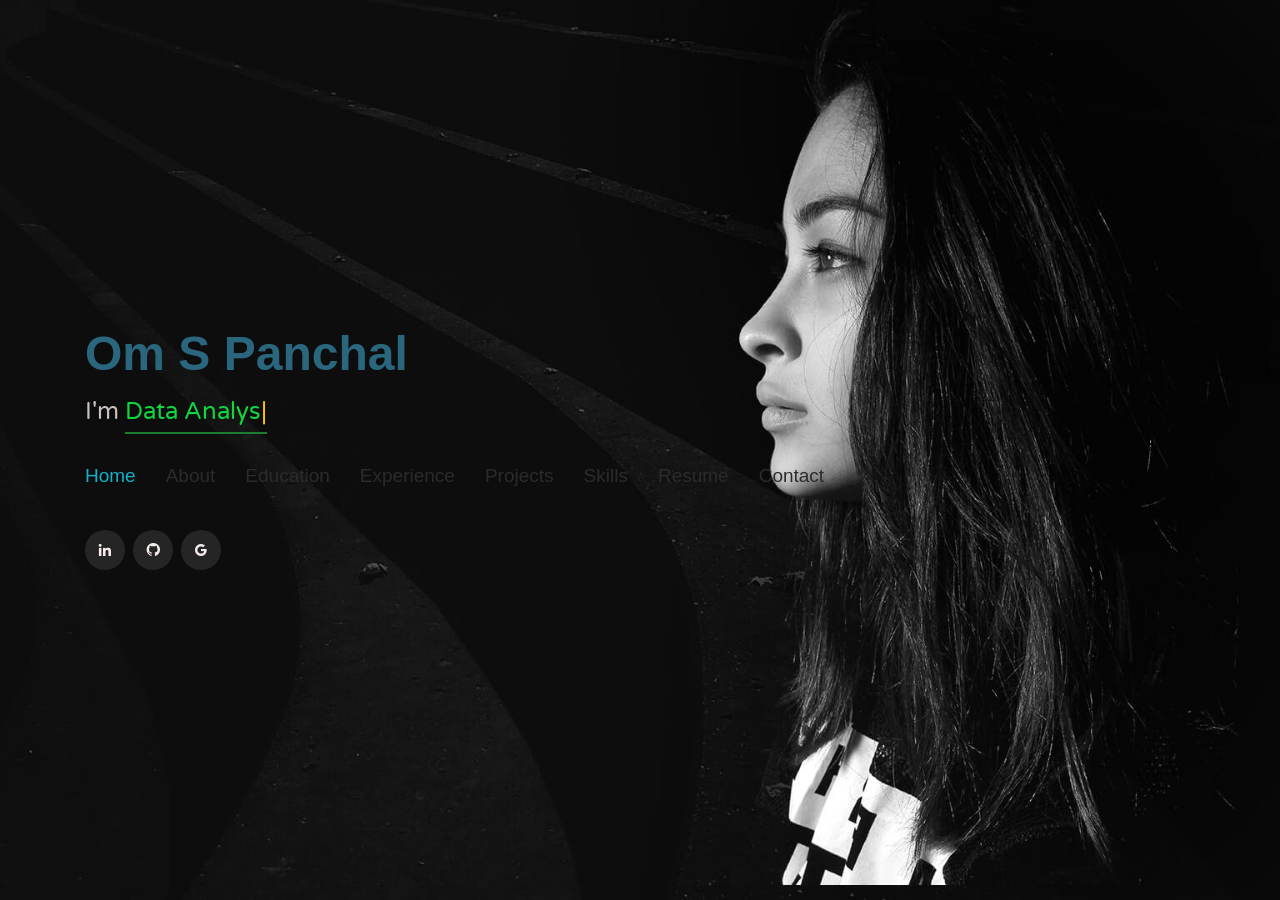
==== commit dda9670b: "updated" ====
--- a/OMSP/index.html
+++ b/OMSP/index.html
@@ -208,7 +208,7 @@
 
         <div class="col-md-4 mt-4 mt-md-0 icon-box" data-aos="fade-up" data-aos-delay="100"
           style="padding: 0px 0px; padding-bottom: 5px; display: inline-block;">
-          <img src="/assets/img/education/Mumuni.png" class="img-fluid" alt="">
+          <img src="https://omspluto.github.io/Om_S_P/OMSP/assets/img/education/Mumuni.jpg" class="img-fluid" alt="">
           <h4 style="text-align:left;">
             <a href="https://mu.ac.in/" target="_blank" style="color:#f8f3f3">University of Mumbai</a>
           </h4>
@@ -225,7 +225,7 @@
 
         <div class="col-md-4 mt-4 mt-md-0 icon-box" data-aos="fade-up" data-aos-delay="100"
           style="padding: 0px 0px; padding-bottom: 5px; display: inline-block;">
-          <img src="" class="img-fluid" alt="">
+          <img src="https://omspluto.github.io/Om_S_P/OMSP/assets/img/education/sies.png" class="img-fluid" alt="">
           <h4 style="text-align:left;">
             <a href="https://siesascs.edu.in/" target="_blank" style="color:#f8f3f3">Sies College Of Arts, Science & Commerce</a>
           </h4>
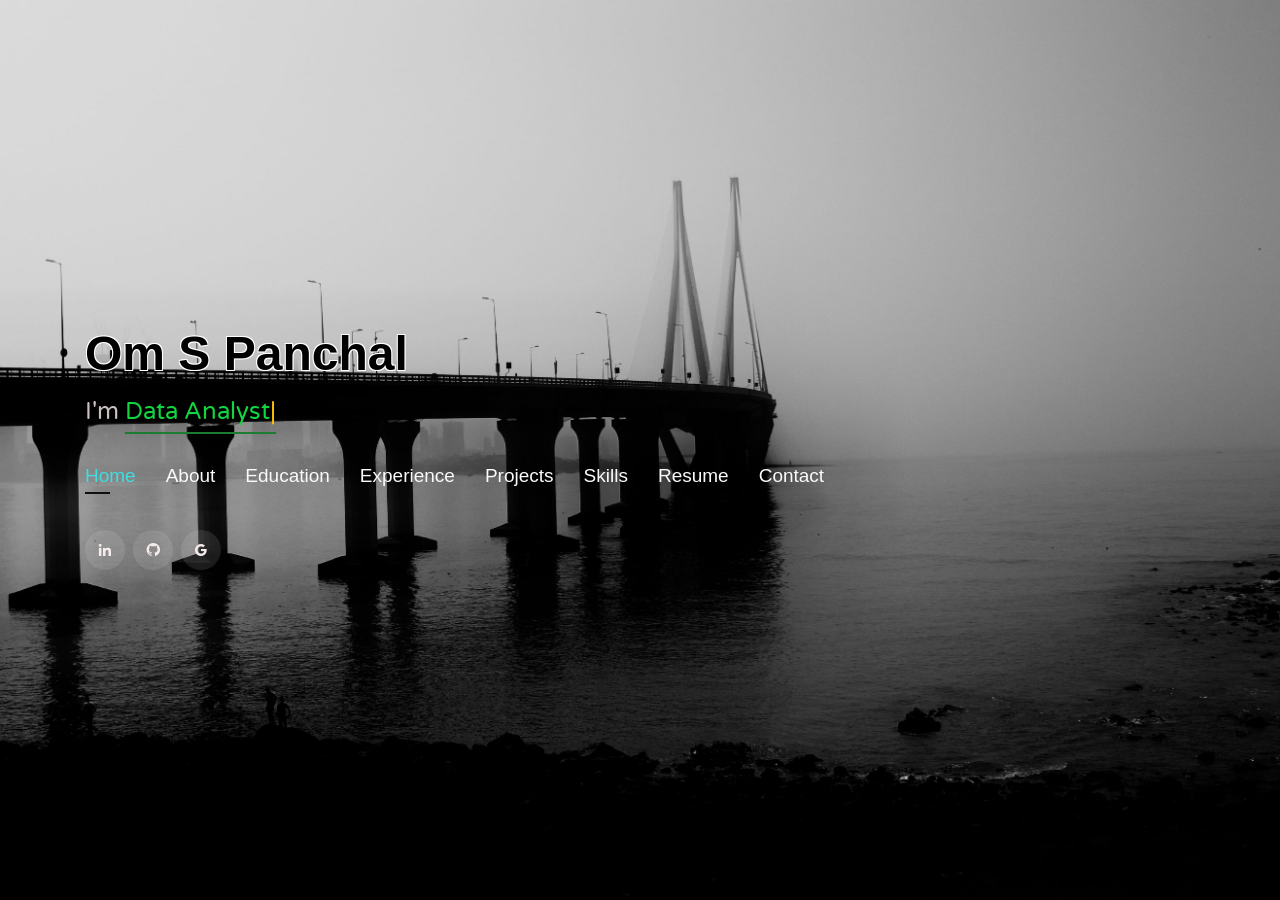
==== commit 4b69d7e3: "font changed" ====
--- a/OMSP/index.html
+++ b/OMSP/index.html
@@ -62,7 +62,11 @@
 
     <div class="container">
 
-      <h1><a href="index.html">Om S Panchal</a></h1>
+      <h1 class="omsp" style="color: black; text-shadow: 
+      1px 1px 0 white,
+      -1px -1px 0 white,
+      1px -1px 0 white,
+      -1px 1px 0 white;"><a href="index.html">Om S Panchal</a></h1>
       <h2 style="color:#cac0c0">I'm <span class="typing" style="color:#12D640"></span></h2>
       <nav class="nav-menu d-none d-lg-block">
         <ul>
--- a/OMSP/assets/css/style.css
+++ b/OMSP/assets/css/style.css
@@ -19,8 +19,7 @@
   content: "";
   position: fixed;
   /*background: #101010 url("https://i.postimg.cc/9fz4RHtW/bg.jpg") top right no-repeat;*/
-  background: #101010 url("../img/background/bg.jpg") top right no-repeat;
-  background-size: cover;
+  background-color: black;  
   left: 0;
   right: 0;
   top: 0;
@@ -31,7 +30,6 @@
 
 
 
-
 @media (min-width: 1024px) {
   body::before {
     background-attachment: fixed;
@@ -57,6 +55,8 @@
 --------------------------------------------------------------*/
 #header {
   transition: ease-in-out 0s;
+  background: #101010 url("../img/background/bg.jpg") top right no-repeat;
+  background-size: cover;
   position: relative;
   height: 100vh;
   display: flex;
@@ -79,7 +79,7 @@
 }
 
 #header h1 a, #header h1 a:hover {
-  color: #2a677f;
+  color: #000000;
   line-height: 1;
   display: inline-block;
 }
@@ -164,7 +164,7 @@
 .nav-menu a {
   display: block;
   position: relative;
-  color: #2a2c2c;
+  color: #fafafa;
   font-size: 19px;
   font-family: "Poppins", sans-serif;
   font-weight: 400;
@@ -189,7 +189,7 @@
 }
 
 .nav-menu a:hover, .nav-menu .active > a, .nav-menu li:hover > a {
-  color: #12b1c9;
+  color: #3fdee3;
   text-decoration: none;
 }
 
@@ -283,7 +283,7 @@
   left: 0;
   top: 0;
   right: 0;
-  background: #dbe2ea;
+  background: #000000;
 }
 
 #header.header-top .social-links, #header.header-top h2 {
@@ -942,3 +942,5 @@
     transform: translateX(-50%);
   }
 }
+
+ 
